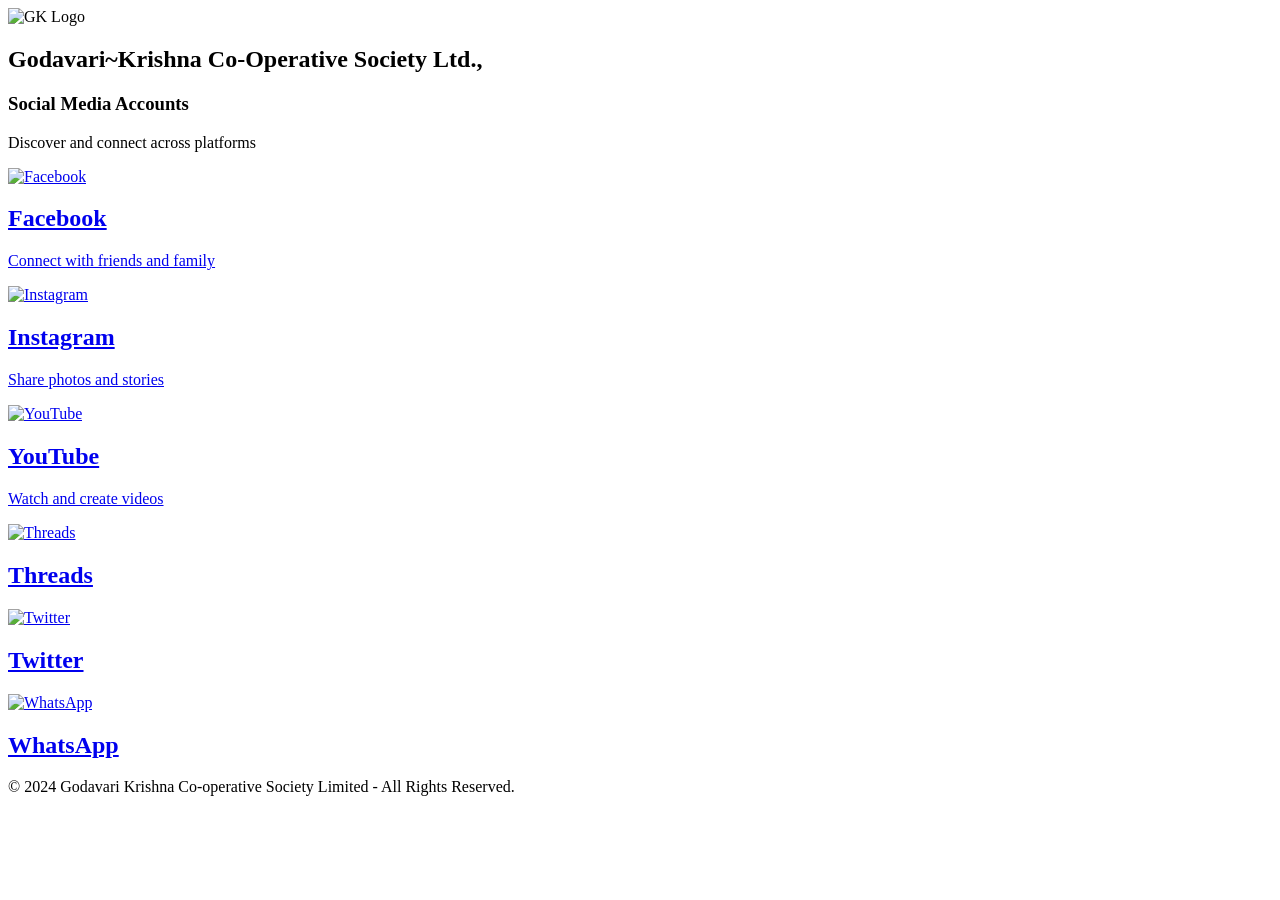
==== templates/social/index.html @ d2b84ed5 "first commit" ====
<!DOCTYPE html>
<html lang="en">
<head>
  <meta charset="UTF-8" />
  <meta name="viewport" content="width=device-width, initial-scale=1.0"/>
  <title>Godavari-Krishna Social Links</title>
  <link rel="icon" type="image/png" href="static/social/gk.png"/>
  <link rel="stylesheet" href="/social-links/styles.css"/>
</head>
<body>

  <section class="page">
    <!-- HEADER -->
    <header class="header">
      <div class="logo">
        <img src="/social-links/gk.png" alt="GK Logo">
      </div>

      <div class="header-text">
        <h1>Godavari~Krishna Co-Operative Society Ltd.,</h1>
        <h3>Social Media Accounts</h3>
        <p>Discover and connect across platforms</p>
      </div>
    </header>

    <!-- CARDS -->
    <div class="cards">
      <a class="card" href="https://www.facebook.com/share/1CGWvx8Zwo/" target="_blank" rel="noopener noreferrer" data-platform="facebook">
        <div class="icon facebook">
          <img src="/social-links/facebook.png" alt="Facebook">
        </div>
        <h2>Facebook</h2>
        <p>Connect with friends and family</p>
      </a>

      <a class="card" href="https://www.instagram.com/godavarikrishnasociety?igsh=NDA0cDdnejU1YWM2" target="_blank" rel="noopener noreferrer" data-platform="instagram">
        <div class="icon instagram">
          <img src="/social-links/instagram.png" alt="Instagram">
        </div>
        <h2>Instagram</h2>
        <p>Share photos and stories</p>
      </a>

      <a class="card" href="https://youtube.com/@godavarikrishnaco-opsociet6591?si=lAsb2CVDz64m_fbc" target="_blank" rel="noopener noreferrer" data-platform="youtube">
        <div class="icon youtube">
          <img src="/social-links/youtube.png" alt="YouTube">
        </div>
        <h2>YouTube</h2>
        <p>Watch and create videos</p>
      </a>

      <a class="card" href="https://www.threads.com/@godavarikrishnasociety" target="_blank" rel="noopener noreferrer" data-platform="threads">
        <div class="icon threads">
          <img src="/social-links/threads.png" alt="Threads">
        </div>
        <h2>Threads</h2>
      </a>

      <a class="card" href="https://x.com/GodavariCo" target="_blank" rel="noopener noreferrer" data-platform="twitter">
        <div class="icon twitter">
          <img src="/social-links/twitter.png" alt="Twitter">
        </div>
        <h2>Twitter</h2>
      </a>

      <a class="card" href="https://whatsapp.com/channel/0029Vb70MKi8F2pCSvo2u80S" target="_blank" rel="noopener noreferrer" data-platform="whatsapp">
        <div class="icon whatsapp">
          <img src="/social-links/whatsapp.png" alt="WhatsApp">
        </div>
        <h2>WhatsApp</h2>
      </a>
    </div>
    
    <footer class="footer">
      &copy; 2024 Godavari Krishna Co-operative Society Limited - All Rights Reserved.
    </footer>
  </section>

  <script>
const API = 'https://qr-code-2-0-22ky.onrender.com';
const urlParams = new URLSearchParams(window.location.search);
const branchCode = urlParams.get('branch');

function getSessionId() {
  const match = document.cookie.match(/qr_session=([^;]+)/);
  return match ? match[1] : null;
}

document.querySelectorAll('.card').forEach(card => {
  card.addEventListener('click', async () => {
    try {
      await fetch(`${API}/api/social-click`, {
        method: 'POST',
        credentials: 'include',
        headers: { 'Content-Type': 'application/json' },
        body: JSON.stringify({
          platform: card.dataset.platform,
          branch_code: branchCode,
          session_id: getSessionId()
        })
      });
    } catch (e) {}
  });
});
</script>

</body>
</html>
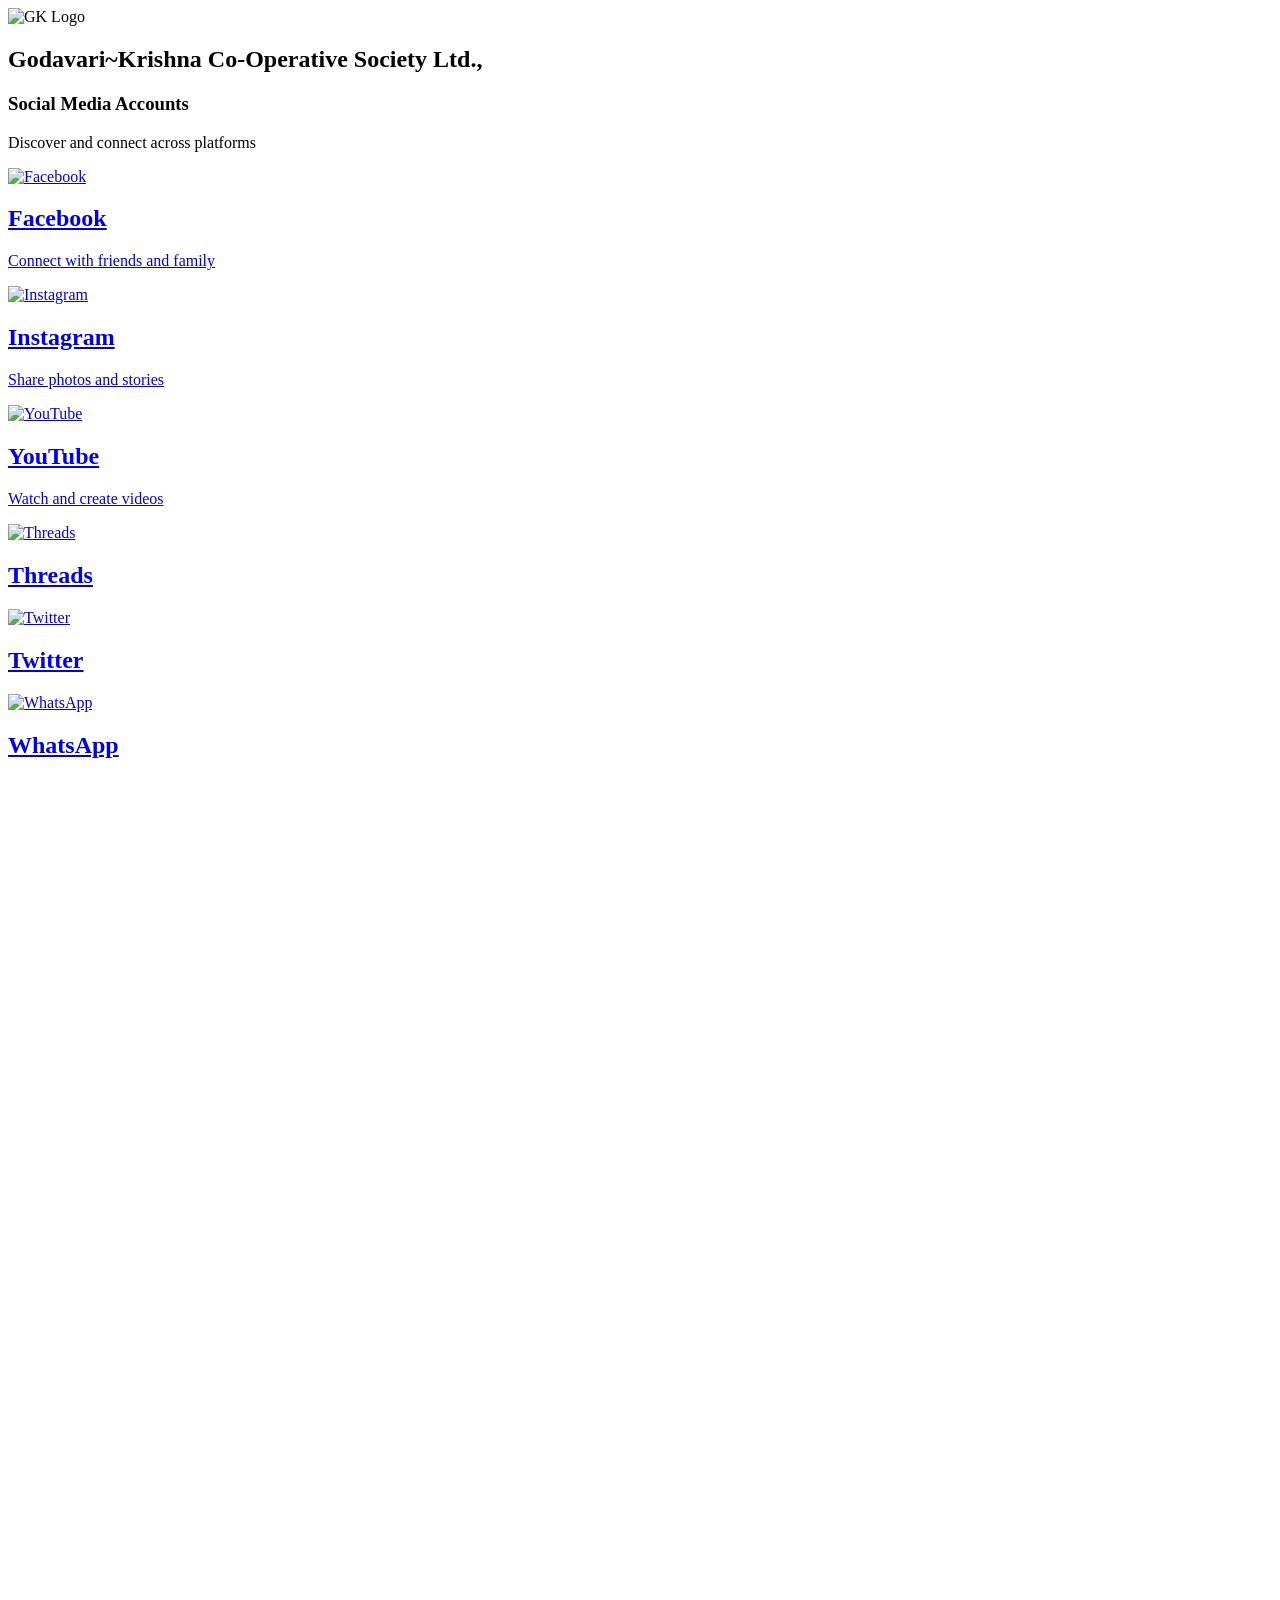
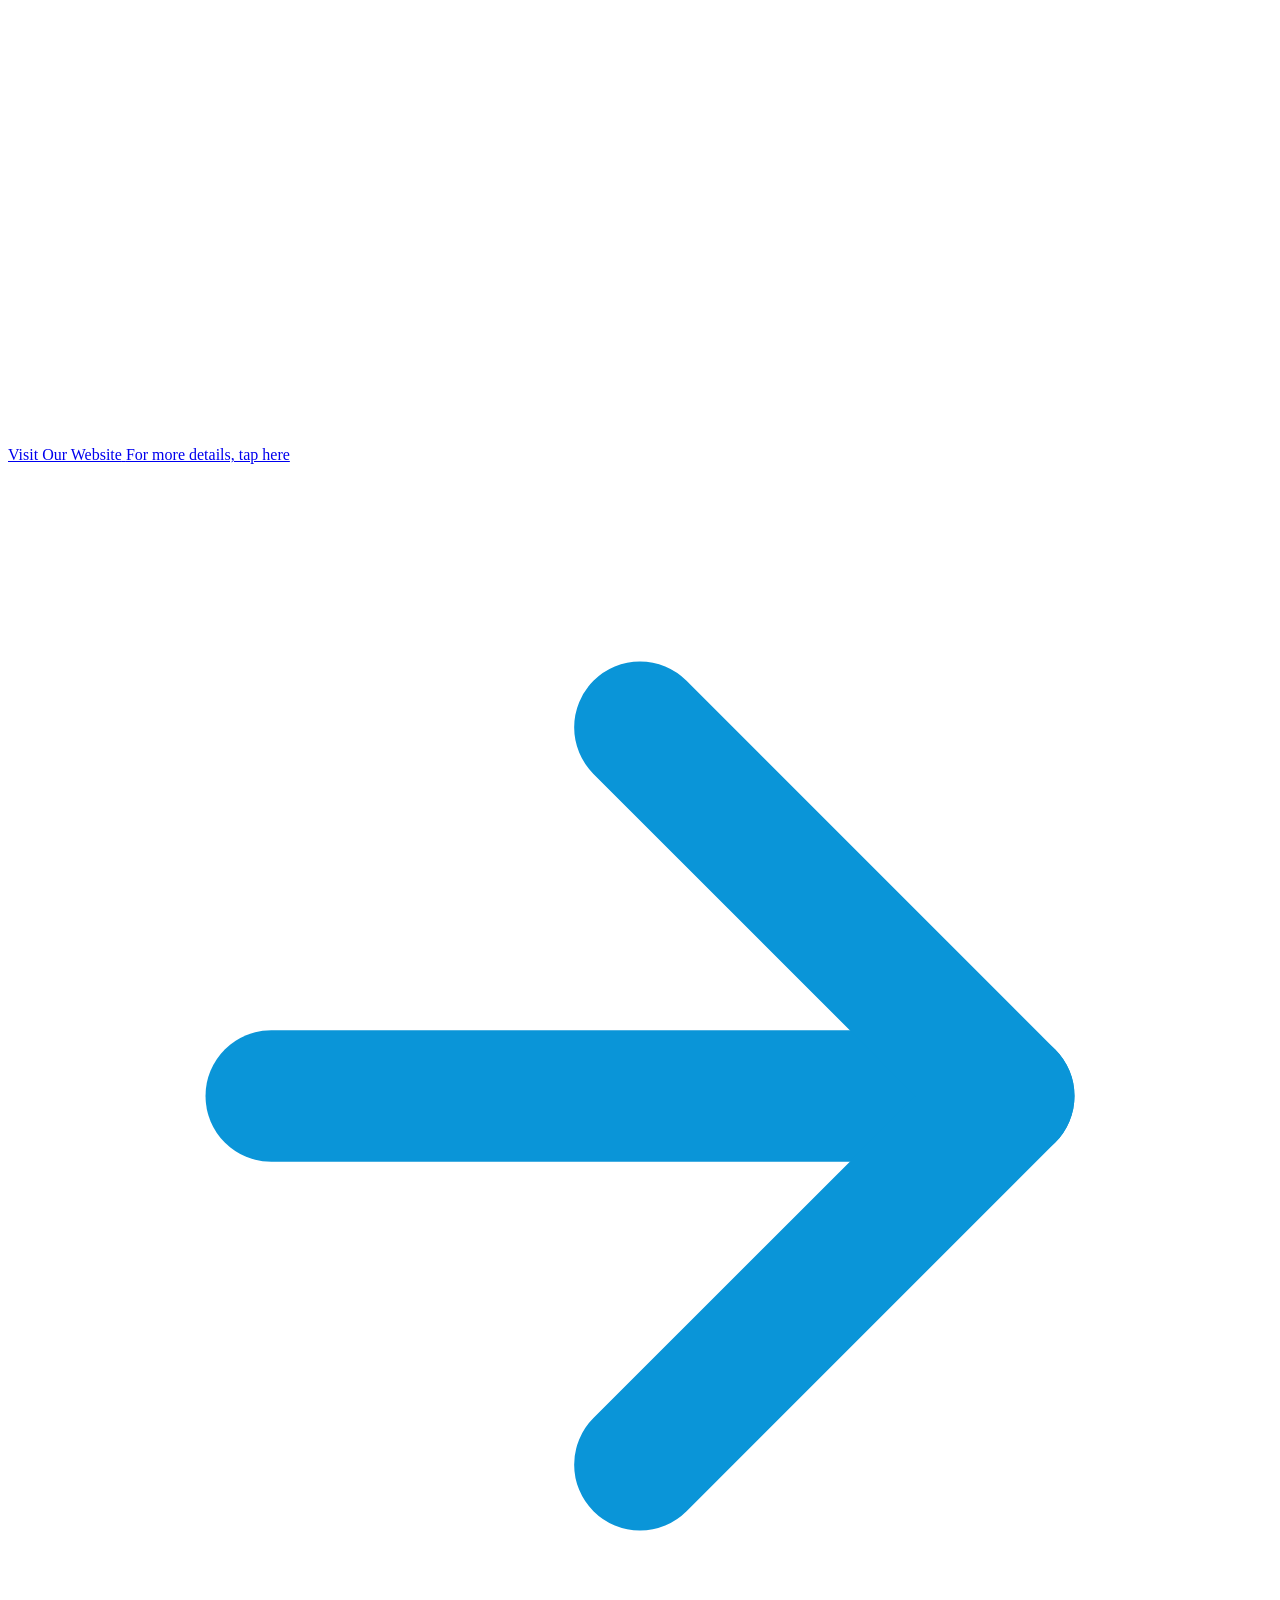
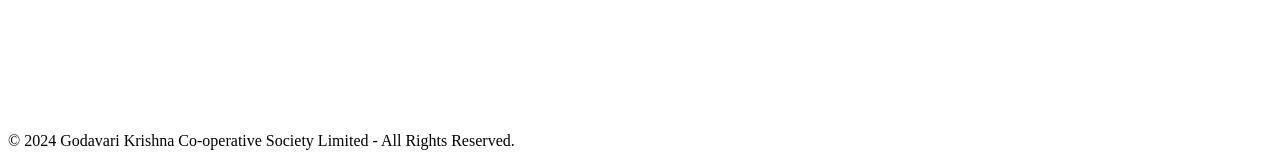
==== commit 4ddbe2e5: "feat: update API endpoint to use dynamic origin and add website CTA button in social templates" ====
--- a/templates/social/index.html
+++ b/templates/social/index.html
@@ -1,108 +1,170 @@
-<!DOCTYPE html>
+<!doctype html>
 <html lang="en">
-<head>
-  <meta charset="UTF-8" />
-  <meta name="viewport" content="width=device-width, initial-scale=1.0"/>
-  <title>Godavari-Krishna Social Links</title>
-  <link rel="icon" type="image/png" href="static/social/gk.png"/>
-  <link rel="stylesheet" href="/social-links/styles.css"/>
-</head>
-<body>
+  <head>
+    <meta charset="UTF-8" />
+    <meta name="viewport" content="width=device-width, initial-scale=1.0" />
+    <title>Godavari-Krishna Social Links</title>
+    <link rel="icon" type="image/png" href="static/social/gk.png" />
+    <link rel="stylesheet" href="/social-links/styles.css" />
+  </head>
+  <body>
+    <section class="page">
+      <!-- HEADER -->
+      <header class="header">
+        <div class="logo">
+          <img src="/social-links/gk.png" alt="GK Logo" />
+        </div>
 
-  <section class="page">
-    <!-- HEADER -->
-    <header class="header">
-      <div class="logo">
-        <img src="/social-links/gk.png" alt="GK Logo">
+        <div class="header-text">
+          <h1>Godavari~Krishna Co-Operative Society Ltd.,</h1>
+          <h3>Social Media Accounts</h3>
+          <p>Discover and connect across platforms</p>
+        </div>
+      </header>
+
+      <!-- CARDS -->
+      <div class="cards">
+        <a
+          class="card"
+          href="https://www.facebook.com/share/1CGWvx8Zwo/"
+          target="_blank"
+          rel="noopener noreferrer"
+          data-platform="facebook"
+        >
+          <div class="icon facebook">
+            <img src="/social-links/facebook.png" alt="Facebook" />
+          </div>
+          <h2>Facebook</h2>
+          <p>Connect with friends and family</p>
+        </a>
+
+        <a
+          class="card"
+          href="https://www.instagram.com/godavarikrishnasociety?igsh=NDA0cDdnejU1YWM2"
+          target="_blank"
+          rel="noopener noreferrer"
+          data-platform="instagram"
+        >
+          <div class="icon instagram">
+            <img src="/social-links/instagram.png" alt="Instagram" />
+          </div>
+          <h2>Instagram</h2>
+          <p>Share photos and stories</p>
+        </a>
+
+        <a
+          class="card"
+          href="https://youtube.com/@godavarikrishnaco-opsociet6591?si=lAsb2CVDz64m_fbc"
+          target="_blank"
+          rel="noopener noreferrer"
+          data-platform="youtube"
+        >
+          <div class="icon youtube">
+            <img src="/social-links/youtube.png" alt="YouTube" />
+          </div>
+          <h2>YouTube</h2>
+          <p>Watch and create videos</p>
+        </a>
+
+        <a
+          class="card"
+          href="https://www.threads.com/@godavarikrishnasociety"
+          target="_blank"
+          rel="noopener noreferrer"
+          data-platform="threads"
+        >
+          <div class="icon threads">
+            <img src="/social-links/threads.png" alt="Threads" />
+          </div>
+          <h2>Threads</h2>
+        </a>
+
+        <a
+          class="card"
+          href="https://x.com/GodavariCo"
+          target="_blank"
+          rel="noopener noreferrer"
+          data-platform="twitter"
+        >
+          <div class="icon twitter">
+            <img src="/social-links/twitter.png" alt="Twitter" />
+          </div>
+          <h2>Twitter</h2>
+        </a>
+
+        <a
+          class="card"
+          href="https://whatsapp.com/channel/0029Vb70MKi8F2pCSvo2u80S"
+          target="_blank"
+          rel="noopener noreferrer"
+          data-platform="whatsapp"
+        >
+          <div class="icon whatsapp">
+            <img src="/social-links/whatsapp.png" alt="WhatsApp" />
+          </div>
+          <h2>WhatsApp</h2>
+        </a>
       </div>
 
-      <div class="header-text">
-        <h1>Godavari~Krishna Co-Operative Society Ltd.,</h1>
-        <h3>Social Media Accounts</h3>
-        <p>Discover and connect across platforms</p>
-      </div>
-    </header>
+      <a
+      class="website-btn"
+        href="https://www.godavarikrishna.com/"
+        target="_blank"
+        rel="noopener noreferrer"
+      >
+        <span class="website-icon">
+          <svg viewBox="0 0 24 24" fill="none" stroke="#ffffff" stroke-width="2" stroke-linecap="round" stroke-linejoin="round">
+            <circle cx="12" cy="12" r="10"/>
+            <line x1="2" y1="12" x2="22" y2="12"/>
+            <path d="M12 2a15.3 15.3 0 0 1 0 20 15.3 15.3 0 0 1 0-20z"/>
+          </svg>
+        </span>
 
-    <!-- CARDS -->
-    <div class="cards">
-      <a class="card" href="https://www.facebook.com/share/1CGWvx8Zwo/" target="_blank" rel="noopener noreferrer" data-platform="facebook">
-        <div class="icon facebook">
-          <img src="/social-links/facebook.png" alt="Facebook">
-        </div>
-        <h2>Facebook</h2>
-        <p>Connect with friends and family</p>
+        <span class="website-text">
+          <span class="website-title">Visit Our Website</span>
+          <span class="website-subtitle">For more details, tap here</span>
+        </span>
+
+        <span class="website-arrow">
+          <svg viewBox="0 0 24 24" fill="none" stroke="#0a95d8" stroke-width="2.5" stroke-linecap="round" stroke-linejoin="round">
+            <line x1="5" y1="12" x2="19" y2="12"/>
+            <polyline points="12 5 19 12 12 19"/>
+          </svg>
+        </span>
       </a>
 
-      <a class="card" href="https://www.instagram.com/godavarikrishnasociety?igsh=NDA0cDdnejU1YWM2" target="_blank" rel="noopener noreferrer" data-platform="instagram">
-        <div class="icon instagram">
-          <img src="/social-links/instagram.png" alt="Instagram">
-        </div>
-        <h2>Instagram</h2>
-        <p>Share photos and stories</p>
-      </a>
+      <footer class="footer">
+        &copy; 2024 Godavari Krishna Co-operative Society Limited - All Rights
+        Reserved.
+      </footer>
+    </section>
 
-      <a class="card" href="https://youtube.com/@godavarikrishnaco-opsociet6591?si=lAsb2CVDz64m_fbc" target="_blank" rel="noopener noreferrer" data-platform="youtube">
-        <div class="icon youtube">
-          <img src="/social-links/youtube.png" alt="YouTube">
-        </div>
-        <h2>YouTube</h2>
-        <p>Watch and create videos</p>
-      </a>
+    <script>
+      const API = window.location.origin;
+      const urlParams = new URLSearchParams(window.location.search);
+      const branchCode = urlParams.get("branch");
 
-      <a class="card" href="https://www.threads.com/@godavarikrishnasociety" target="_blank" rel="noopener noreferrer" data-platform="threads">
-        <div class="icon threads">
-          <img src="/social-links/threads.png" alt="Threads">
-        </div>
-        <h2>Threads</h2>
-      </a>
+      function getSessionId() {
+        const match = document.cookie.match(/qr_session=([^;]+)/);
+        return match ? match[1] : null;
+      }
 
-      <a class="card" href="https://x.com/GodavariCo" target="_blank" rel="noopener noreferrer" data-platform="twitter">
-        <div class="icon twitter">
-          <img src="/social-links/twitter.png" alt="Twitter">
-        </div>
-        <h2>Twitter</h2>
-      </a>
-
-      <a class="card" href="https://whatsapp.com/channel/0029Vb70MKi8F2pCSvo2u80S" target="_blank" rel="noopener noreferrer" data-platform="whatsapp">
-        <div class="icon whatsapp">
-          <img src="/social-links/whatsapp.png" alt="WhatsApp">
-        </div>
-        <h2>WhatsApp</h2>
-      </a>
-    </div>
-    
-    <footer class="footer">
-      &copy; 2024 Godavari Krishna Co-operative Society Limited - All Rights Reserved.
-    </footer>
-  </section>
-
-  <script>
-const API = 'https://qr-code-2-0-22ky.onrender.com';
-const urlParams = new URLSearchParams(window.location.search);
-const branchCode = urlParams.get('branch');
-
-function getSessionId() {
-  const match = document.cookie.match(/qr_session=([^;]+)/);
-  return match ? match[1] : null;
-}
-
-document.querySelectorAll('.card').forEach(card => {
-  card.addEventListener('click', async () => {
-    try {
-      await fetch(`${API}/api/social-click`, {
-        method: 'POST',
-        credentials: 'include',
-        headers: { 'Content-Type': 'application/json' },
-        body: JSON.stringify({
-          platform: card.dataset.platform,
-          branch_code: branchCode,
-          session_id: getSessionId()
-        })
+      document.querySelectorAll(".card").forEach((card) => {
+        card.addEventListener("click", async () => {
+          try {
+            await fetch(`${API}/api/social-click`, {
+              method: "POST",
+              credentials: "include",
+              headers: { "Content-Type": "application/json" },
+              body: JSON.stringify({
+                platform: card.dataset.platform,
+                branch_code: branchCode,
+                session_id: getSessionId(),
+              }),
+            });
+          } catch (e) {}
+        });
       });
-    } catch (e) {}
-  });
-});
-</script>
-
-</body>
-</html>+    </script>
+  </body>
+</html>
